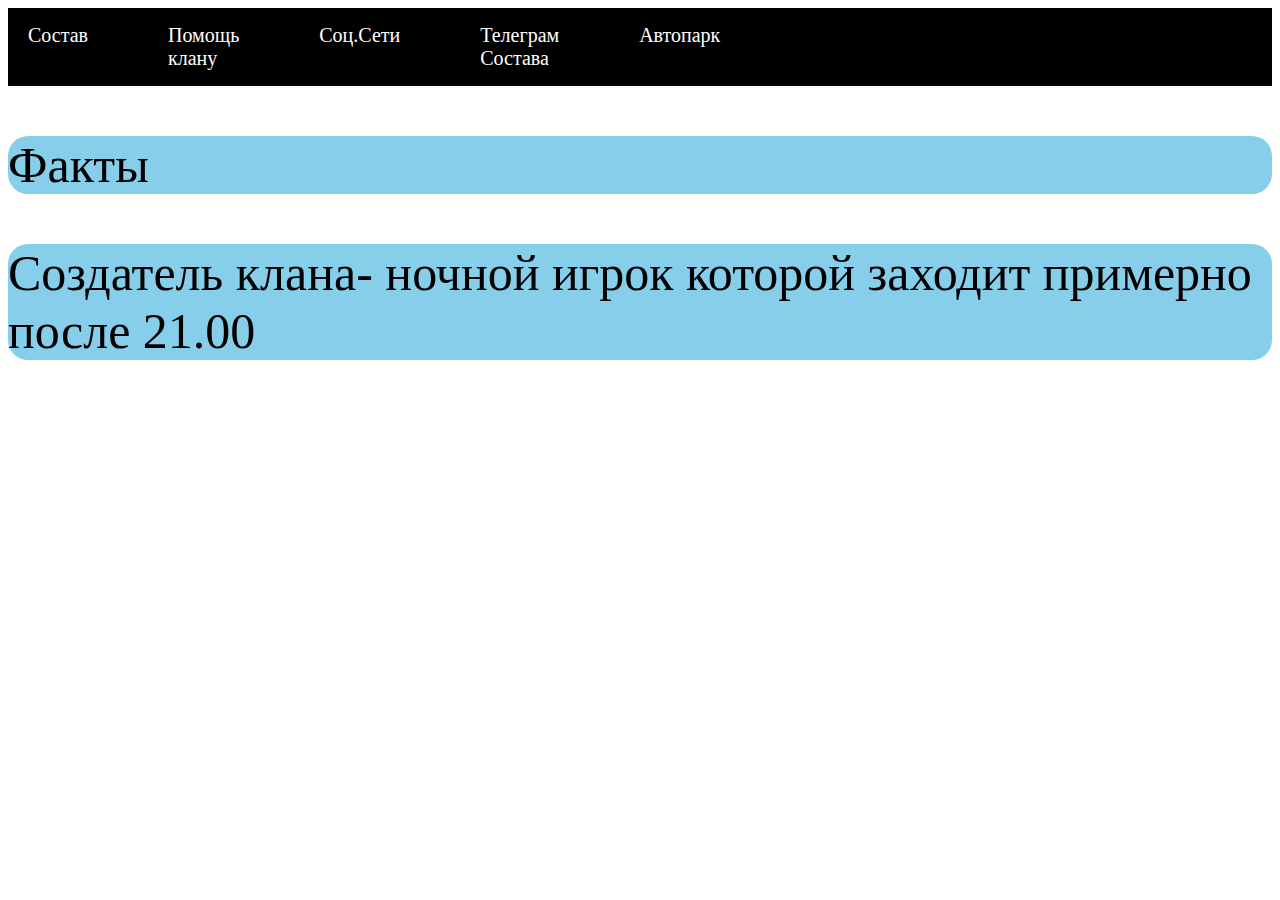
==== index.html @ 42ba733b "Add files via upload" ====
<!DOCTYPE html><!DOCTYPE html>
<html>
<head>
	<meta charset="utf-8">
	<meta name="viewport" content="width=device-width, initial-scale=1">
	<link rel="stylesheet" type="text/css" href="untitled.css">
	   <link rel="stylesheet" href="https://stackpath.bootstrapcdn.com/bootstrap/4.5.0/css/bootstrap.min.css" integrity="sha384-9aIt2nRpC12Uk9gS9baDl411NQApFmC26EwAOH8WgZl5MYYxFfc+NcPb1dKGj7Sk" crossorigin="anonymous">   
	<title>Lulik Empire</title>
</head>
<body>
	<div class="hh">
	<a href="ss.html">Состав<a>		
	<a href="help.html">Помощь клану<a>
	<a href="cc.html">Соц.Сети<a>
	<a href="tg.html">Телеграм Состава<a>
	<a href="avtopark.html">Автопарк</a>

	<div class="hh"></div>
	

	</div>
	<p class="ee">Факты</p>
	<p class="ee">Создатель клана- ночной игрок которой заходит примерно после 21.00<br>
	</p>
	   
<script src="https://ajax.googleapis.com/ajax/libs/jquery/3.5.1/jquery.min.js"></script>

    <script src="https://cdn.jsdelivr.net/npm/popper.js@1.16.0/dist/umd/popper.min.js" integrity="sha384-Q6E9RHvbIyZFJoft+2mJbHaEWldlvI9IOYy5n3zV9zzTtmI3UksdQRVvoxMfooAo" crossorigin="anonymous"></script>

    <script src="https://stackpath.bootstrapcdn.com/bootstrap/4.5.0/js/bootstrap.min.js" integrity="sha384-OgVRvuATP1z7JjHLkuOU7Xw704+h835Lr+6QL9UvYjZE3Ipu6Tp75j7Bh/kR0JKI" crossorigin="anonymous" ></script>

</body>
---- untitled.css ----
{
 margin: 0;
 padding: 0;
 box-sizing: border-box;

}
.hh {
width: 100%;
background: black;
display: flex;
background-size: 50px;





}



.hh a {
text-decoration: none;
color: white;
padding: 16px 20px;
font-size: 20px;
border-radius: 20px;




}
.hh a:hover {

background-color: gray;
color: black;




}



.ee {
font-size: 50px;
border-radius: 20px;
background-color: skyblue;


}








}


}




@media screen and (max-width: 1280px) { div.contentblock {width: 1200px;} }
@media screen and (max-width: 1140px) { div.contentblock {width: 1024px;} }
@media screen and (max-width: 992px) { div. contentblock {width: 970px;} }
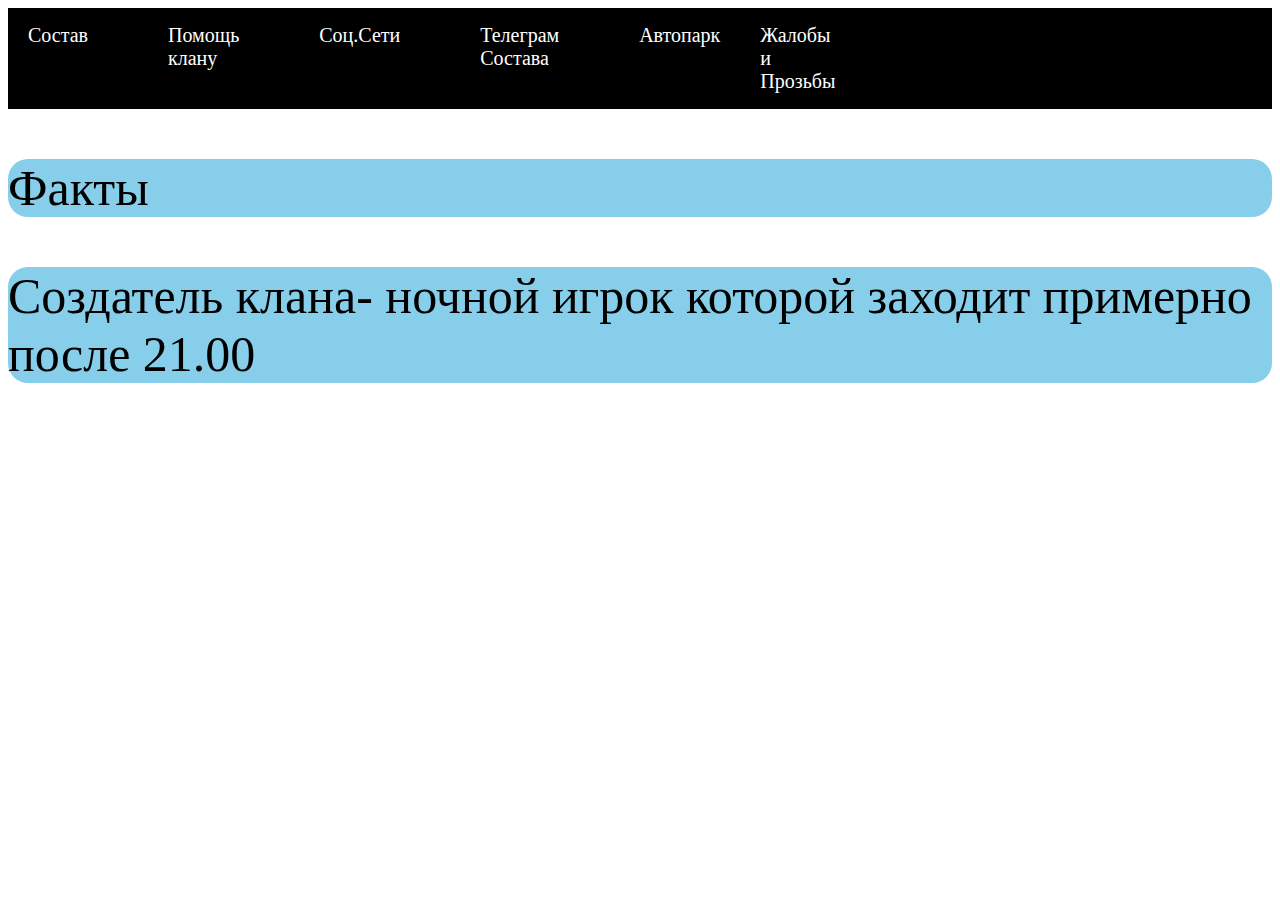
==== commit 9187678e: "Update index.html" ====
--- a/index.html
+++ b/index.html
@@ -9,11 +9,12 @@
 </head>
 <body>
 	<div class="hh">
-	<a href="ss.html">Состав<a>		
+	<a href="sostav.html">Состав<a>		
 	<a href="help.html">Помощь клану<a>
-	<a href="cc.html">Соц.Сети<a>
+	<a href="vstup.html">Соц.Сети<a>
 	<a href="tg.html">Телеграм Состава<a>
 	<a href="avtopark.html">Автопарк</a>
+	<a href="zaloba.html">Жалобы и Прозьбы</a>
 
 	<div class="hh"></div>
 	
